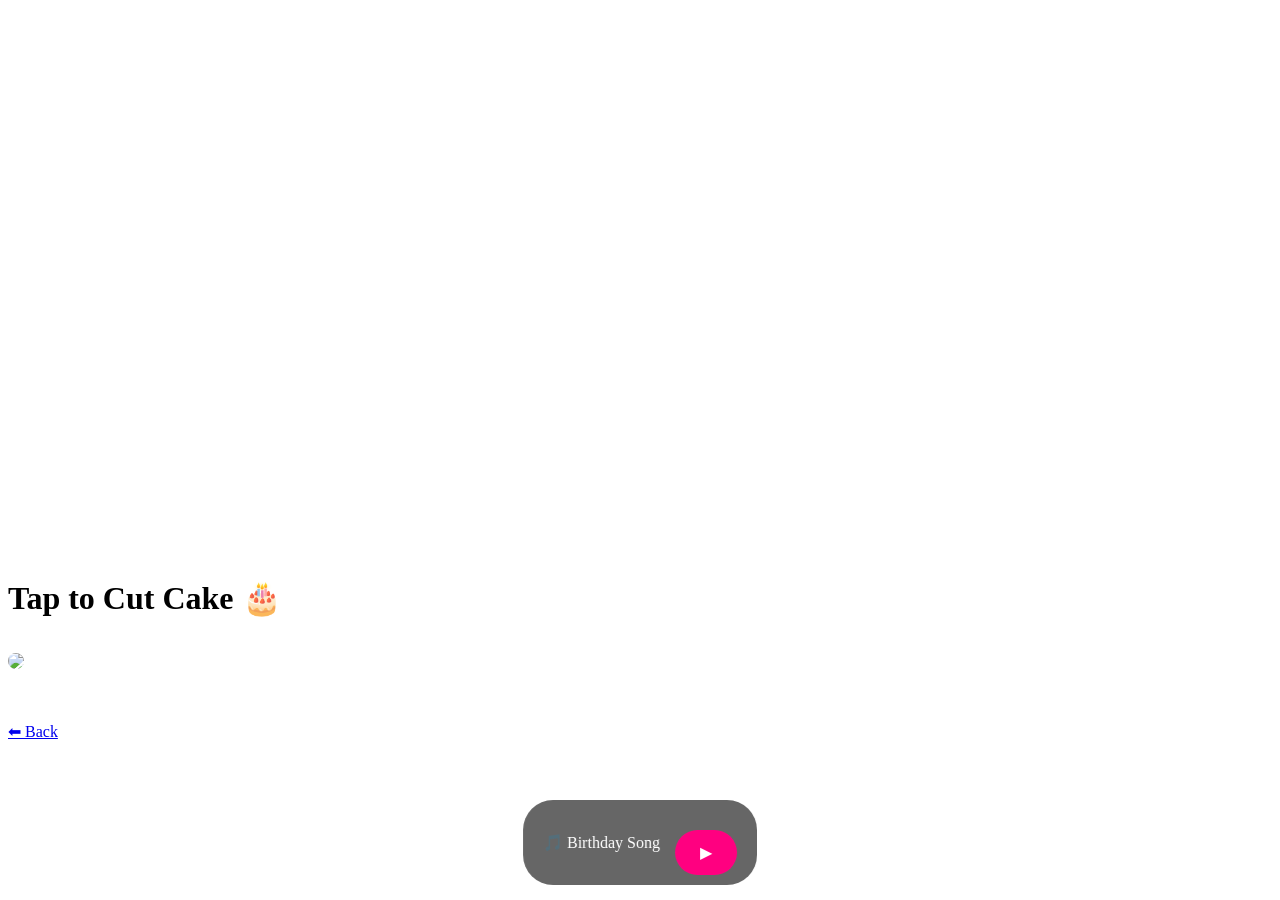
==== cake.html @ 69be8339 "Add files via upload" ====
<!DOCTYPE html>
<html>
<head>
  <meta name="viewport" content="width=device-width, initial-scale=1.0">
<title>Cake Time</title>
<link rel="stylesheet" href="style.css">
</head>
<body>

    <div class="video-container">
  <video id="bgVideo" autoplay muted loop>
     <source src="videos/bg.mp4" type="video/mp4">
  </video>
</div>

<h1>Tap to Cut Cake 🎂</h1>

<img id="cake" src="images/cake1.jpg" class="photo" onclick="cutCake()">

<p id="cakeText"></p>

<br>
<a href="home.html">⬅ Back</a>


<div class="music-bar">
   <span>🎵 Birthday Song</span>
   <button onclick="toggleMusic()" id="musicBtn">▶</button>
</div>

<audio id="music" loop>
  <source src="song.mp3" type="audio/mp3">
</audio>


<script src="script.js"></script>
</body>
</html>
---- style.css ----
body.dark{
    margin:0;
    height:100vh;
    display:flex;
    justify-content:center;
    align-items:center;
    background:linear-gradient(135deg,#0f0c29,#302b63,#24243e);
    font-family:sans-serif;
    color:white;
}

.intro-box{
    background:rgba(255,255,255,0.1);
    padding:40px;
    border-radius:20px;
    backdrop-filter:blur(15px);
    text-align:center;
    box-shadow:0 0 30px rgba(255,0,128,0.3);
    animation:fadeIn 1.5s ease;
}

.title{
    font-size:28px;
    text-shadow:0 0 15px #ff0080;
}

button{
    margin-top:20px;
    padding:12px 25px;
    border:none;
    border-radius:30px;
    background:#ff0080;
    color:white;
    font-size:16px;
    cursor:pointer;
}

button:hover{
    box-shadow:0 0 20px #ff0080;
}

.fade-out{
    opacity:0;
    transition:0.6s;
}

@keyframes fadeIn{
from{opacity:0; transform:translateY(20px);}
to{opacity:1; transform:translateY(0);}
}


.photo{
width:100%;
max-width:250px;
border-radius:15px;
margin:15px 0;
}

.timeline-page{
 height:auto !important;
 display:block !important;
}

#hearts{
 position:fixed;
 top:0;
 left:0;
 pointer-events:none;
 z-index:-1;
}


.music-bar{
 position:fixed;
 bottom:15px;
 left:50%;
 transform:translateX(-50%);
 background:rgba(0,0,0,0.6);
 backdrop-filter:blur(10px);
 color:white;
 padding:10px 20px;
 border-radius:30px;
 display:flex;
 gap:15px;
 align-items:center;
}


.story-bar{
 position:fixed;
 top:0;
 left:0;
 width:100%;
 height:4px;
 background:rgba(255,255,255,0.2);
 z-index:1000;
}

.progress{
 height:100%;
 width:0%;
 background:#ff0080;
 animation:story 6s linear forwards;
}

@keyframes story{
 from{width:0%;}
 to{width:100%;}
}

.gallery-grid{
 display:grid;
 grid-template-columns:repeat(auto-fit,minmax(120px,1fr));
 gap:10px;
 padding:20px;
}

.gallery-grid img{
 width:100%;
 border-radius:15px;
 cursor:pointer;
 transition:0.3s;
}

.gallery-grid img:hover{
 transform:scale(1.05);
}

#preview{
 position:fixed;
 top:0;
 left:0;
 width:100%;
 height:100%;
 background:rgba(0,0,0,0.9);
 display:none;
 justify-content:center;
 align-items:center;
}

#preview img{
 max-width:90%;
 border-radius:15px;
}


.cake-box{
 margin-top:30px;
 text-align:center;
}

#cake{
 width:220px;
 animation:floatCake 3s ease-in-out infinite;
}

@keyframes floatCake{
 0%,100%{transform:translateY(0);}
 50%{transform:translateY(-10px);}
}

.cut-btn{
 margin-top:20px;
 padding:12px 25px;
 border:none;
 border-radius:30px;
 background:#ff0080;
 color:white;
 font-size:16px;
 cursor:pointer;
 box-shadow:0 0 15px #ff0080;
}


.timeline{
 position:relative;
 max-width:800px;
 margin:40px auto;
}


.timeline-item{
 padding:20px 40px;
 position:relative;
 width:50%;
 opacity:0;
 transform:translateY(40px);
 transition:0.8s;
}

.timeline-item.show{
 opacity:1;
 transform:translateY(0);
}

.timeline-item:nth-child(odd){
 left:0;
 text-align:right;
}

.timeline-item:nth-child(even){
 left:50%;
}

.content{
 background:rgba(255,255,255,0.1);
 padding:20px;
 border-radius:15px;
 backdrop-filter:blur(10px);
}

.content img{
 width:100%;
 max-width:220px;
 border-radius:12px;
 margin-top:10px;
}


#soundBtn{
 position:fixed;
 top:20px;
 right:20px;
 padding:10px 15px;
 border:none;
 border-radius:20px;
 background:#ff0080;
 color:white;
 z-index:1000;
}


.video-container{
    display:flex;
    justify-content:center;
    margin:20px 0;
}

#bgVideo{
    width:85%;
    border-radius:15px;
}


.special-para{
    max-width:500px;
    margin:20px auto;
    font-size:18px;
    line-height:1.7;
    color:white;
    min-height:120px;
}

.special-para::after{
    content:"|";
    animation:blink 1s infinite;
}

@keyframes blink{
    50%{opacity:0;}
}
.special-para.show{
    opacity:1;
    transform:translateY(0);
}



/* ================= MOBILE RESPONSIVE ================= */

@media(max-width:768px){

body{
    padding:15px;
}

/* Heading */
h1, h2{
    font-size:22px;
}

/* Video smaller */
#bgVideo{
    width:95%;
    max-height:250px;
}

/* Cake image */
#cake{
    width:180px;
}

/* Buttons */
button, .cut-btn{
    width:90%;
    font-size:16px;
    padding:12px;
}

/* Paragraph */
.special-para{
    font-size:16px;
    padding:10px;
}

/* Music bar */
.music-bar{
    width:90%;
    font-size:14px;
    padding:8px 15px;
}

/* Gallery grid */
.gallery-grid{
    grid-template-columns:repeat(2,1fr);
}

/* Timeline */
.timeline-item{
    width:100% !important;
    padding-left:20px !important;
    text-align:left !important;
    left:0 !important;
}

.timeline::after{
    left:15px;
}

}

button{
    min-height:45px;
    border-radius:25px;
}
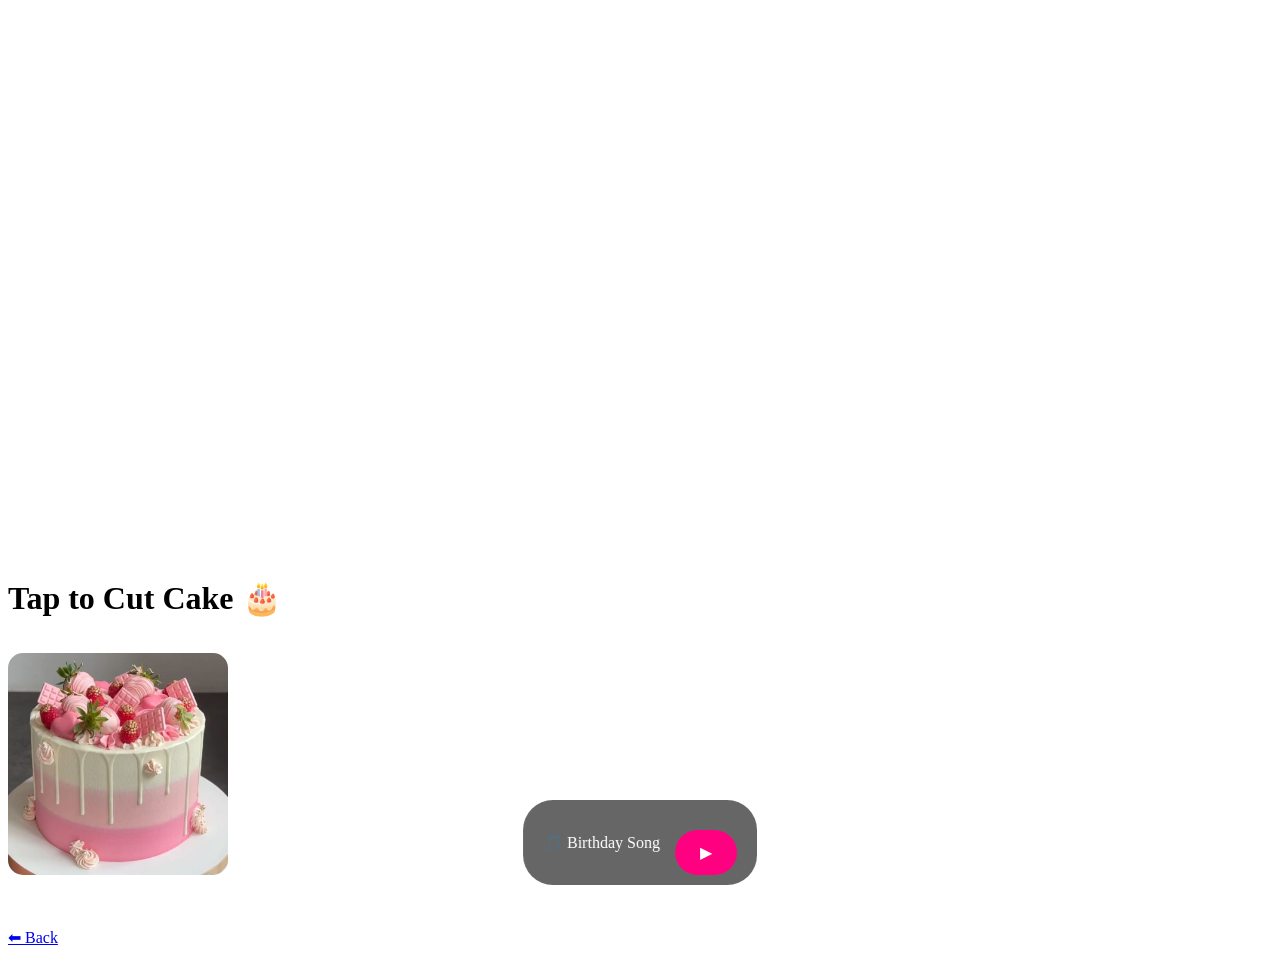
==== commit 038c1bc0: "Update cake.html" ====
--- a/cake.html
+++ b/cake.html
@@ -9,13 +9,13 @@
 
     <div class="video-container">
   <video id="bgVideo" autoplay muted loop>
-     <source src="videos/bg.mp4" type="video/mp4">
+     <source src="bg.mp4" type="video/mp4">
   </video>
 </div>
 
 <h1>Tap to Cut Cake 🎂</h1>
 
-<img id="cake" src="images/cake1.jpg" class="photo" onclick="cutCake()">
+<img id="cake" src="cake1.jpg" class="photo" onclick="cutCake()">
 
 <p id="cakeText"></p>
 
@@ -35,4 +35,5 @@
 
 <script src="script.js"></script>
 </body>
-</html>+
+</html>
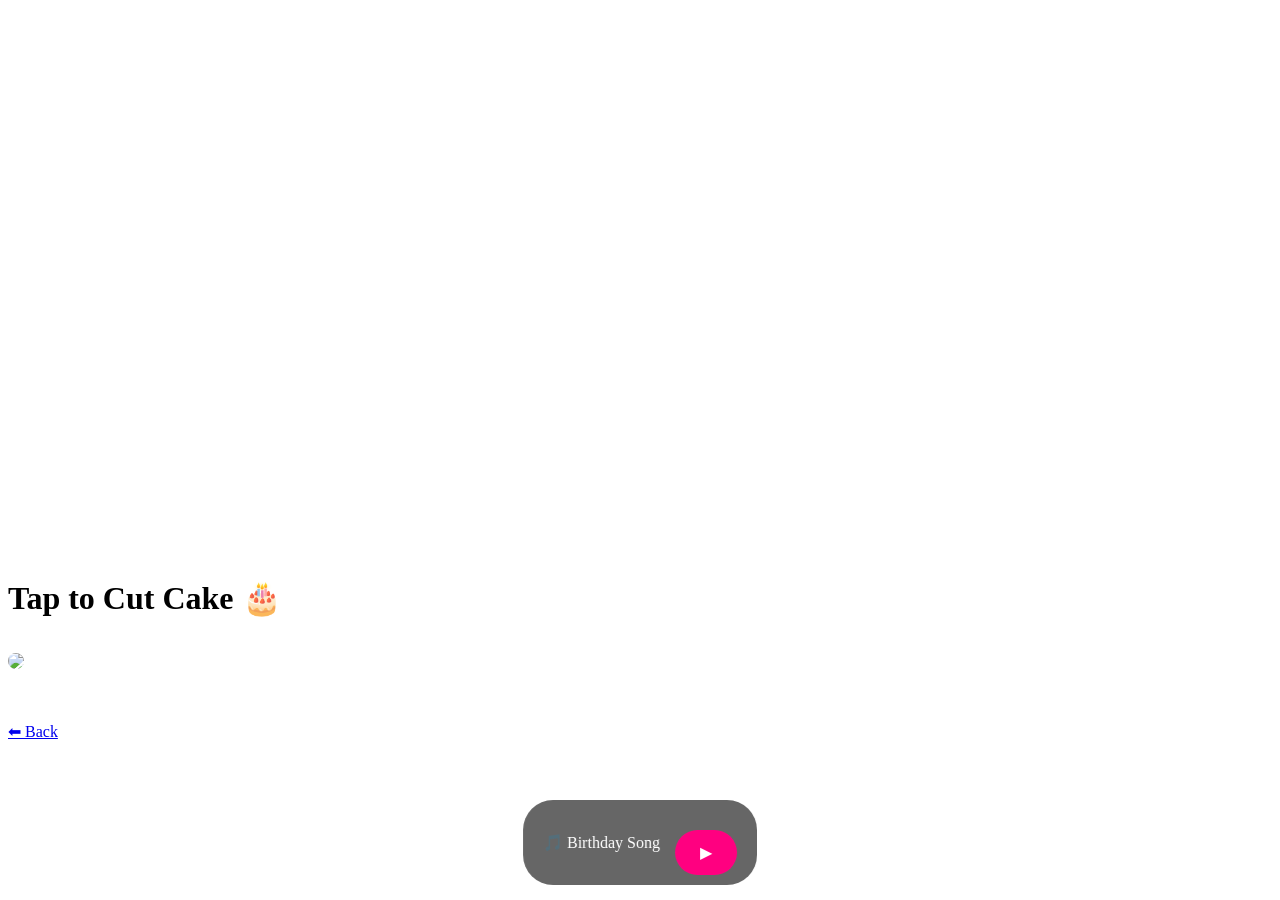
==== commit 3afc0048: "Update cake.html" ====
--- a/cake.html
+++ b/cake.html
@@ -9,13 +9,13 @@
 
     <div class="video-container">
   <video id="bgVideo" autoplay muted loop>
-     <source src="bg.mp4" type="video/mp4">
+     <source src="videos/bg.mp4" type="video/mp4">
   </video>
 </div>
 
 <h1>Tap to Cut Cake 🎂</h1>
 
-<img id="cake" src="cake1.jpg" class="photo" onclick="cutCake()">
+<img id="cake" src="images/cake1.jpg" class="photo" onclick="cutCake()">
 
 <p id="cakeText"></p>
 
@@ -35,5 +35,4 @@
 
 <script src="script.js"></script>
 </body>
-
 </html>
